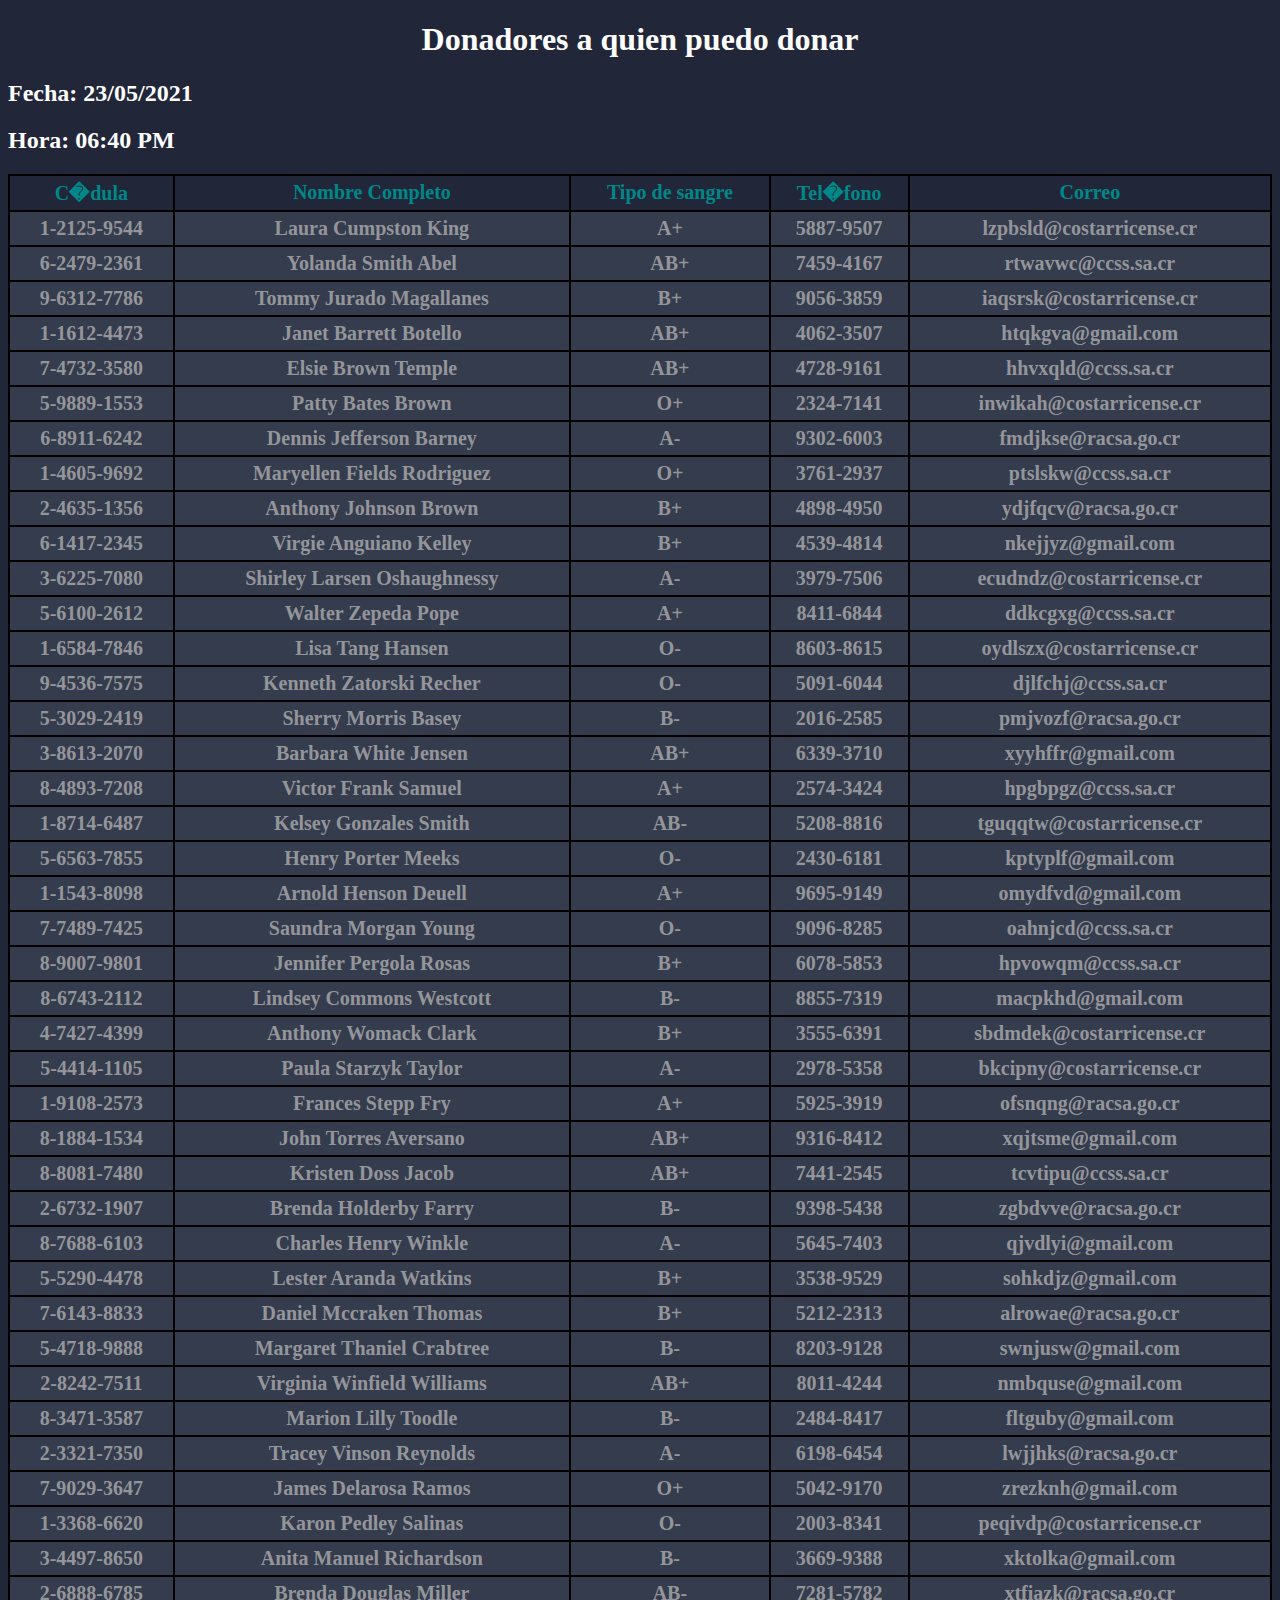
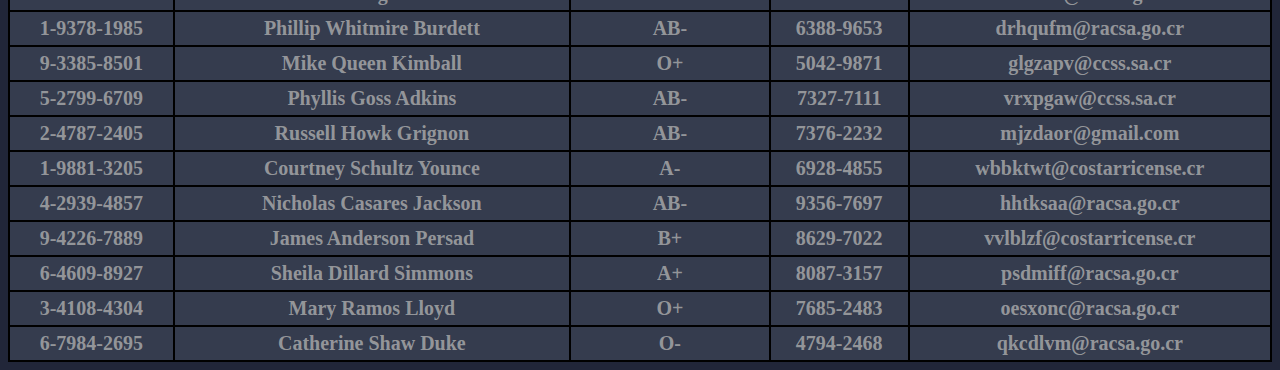
==== aquienDonar.html @ 27c59304 "Total de los reportes" ====
<!DOCTYPE html>
<html>
  <head>
    <title>Reporte a quien puedo donar</title>
    <link href="style.css" rel="stylesheet">
  </head>
  <body>
    <div id="header">
      <h1>Donadores a quien puedo donar</h1>
      <h2>Fecha: 23/05/2021</h2>
      <h2>Hora: 06:40 PM</h2>
    </div>
    <div class="body">
      <table class="tabla">
        <tr class="titulos">
          <th>C�dula</th>
          <th>Nombre Completo</th>
          <th>Tipo de sangre</th>
          <th>Tel�fono</th>
          <th>Correo</th>
        </tr>
        <tr>
          <th>1-2125-9544</th>
          <th>Laura Cumpston King</th>
          <th>A+</th>
          <th>5887-9507</th>
          <th>lzpbsld@costarricense.cr</th>
        </tr>
        <tr>
          <th>6-2479-2361</th>
          <th>Yolanda Smith Abel</th>
          <th>AB+</th>
          <th>7459-4167</th>
          <th>rtwavwc@ccss.sa.cr</th>
        </tr>
        <tr>
          <th>9-6312-7786</th>
          <th>Tommy Jurado Magallanes</th>
          <th>B+</th>
          <th>9056-3859</th>
          <th>iaqsrsk@costarricense.cr</th>
        </tr>
        <tr>
          <th>1-1612-4473</th>
          <th>Janet Barrett Botello</th>
          <th>AB+</th>
          <th>4062-3507</th>
          <th>htqkgva@gmail.com</th>
        </tr>
        <tr>
          <th>7-4732-3580</th>
          <th>Elsie Brown Temple</th>
          <th>AB+</th>
          <th>4728-9161</th>
          <th>hhvxqld@ccss.sa.cr</th>
        </tr>
        <tr>
          <th>5-9889-1553</th>
          <th>Patty Bates Brown</th>
          <th>O+</th>
          <th>2324-7141</th>
          <th>inwikah@costarricense.cr</th>
        </tr>
        <tr>
          <th>6-8911-6242</th>
          <th>Dennis Jefferson Barney</th>
          <th>A-</th>
          <th>9302-6003</th>
          <th>fmdjkse@racsa.go.cr</th>
        </tr>
        <tr>
          <th>1-4605-9692</th>
          <th>Maryellen Fields Rodriguez</th>
          <th>O+</th>
          <th>3761-2937</th>
          <th>ptslskw@ccss.sa.cr</th>
        </tr>
        <tr>
          <th>2-4635-1356</th>
          <th>Anthony Johnson Brown</th>
          <th>B+</th>
          <th>4898-4950</th>
          <th>ydjfqcv@racsa.go.cr</th>
        </tr>
        <tr>
          <th>6-1417-2345</th>
          <th>Virgie Anguiano Kelley</th>
          <th>B+</th>
          <th>4539-4814</th>
          <th>nkejjyz@gmail.com</th>
        </tr>
        <tr>
          <th>3-6225-7080</th>
          <th>Shirley Larsen Oshaughnessy</th>
          <th>A-</th>
          <th>3979-7506</th>
          <th>ecudndz@costarricense.cr</th>
        </tr>
        <tr>
          <th>5-6100-2612</th>
          <th>Walter Zepeda Pope</th>
          <th>A+</th>
          <th>8411-6844</th>
          <th>ddkcgxg@ccss.sa.cr</th>
        </tr>
        <tr>
          <th>1-6584-7846</th>
          <th>Lisa Tang Hansen</th>
          <th>O-</th>
          <th>8603-8615</th>
          <th>oydlszx@costarricense.cr</th>
        </tr>
        <tr>
          <th>9-4536-7575</th>
          <th>Kenneth Zatorski Recher</th>
          <th>O-</th>
          <th>5091-6044</th>
          <th>djlfchj@ccss.sa.cr</th>
        </tr>
        <tr>
          <th>5-3029-2419</th>
          <th>Sherry Morris Basey</th>
          <th>B-</th>
          <th>2016-2585</th>
          <th>pmjvozf@racsa.go.cr</th>
        </tr>
        <tr>
          <th>3-8613-2070</th>
          <th>Barbara White Jensen</th>
          <th>AB+</th>
          <th>6339-3710</th>
          <th>xyyhffr@gmail.com</th>
        </tr>
        <tr>
          <th>8-4893-7208</th>
          <th>Victor Frank Samuel</th>
          <th>A+</th>
          <th>2574-3424</th>
          <th>hpgbpgz@ccss.sa.cr</th>
        </tr>
        <tr>
          <th>1-8714-6487</th>
          <th>Kelsey Gonzales Smith</th>
          <th>AB-</th>
          <th>5208-8816</th>
          <th>tguqqtw@costarricense.cr</th>
        </tr>
        <tr>
          <th>5-6563-7855</th>
          <th>Henry Porter Meeks</th>
          <th>O-</th>
          <th>2430-6181</th>
          <th>kptyplf@gmail.com</th>
        </tr>
        <tr>
          <th>1-1543-8098</th>
          <th>Arnold Henson Deuell</th>
          <th>A+</th>
          <th>9695-9149</th>
          <th>omydfvd@gmail.com</th>
        </tr>
        <tr>
          <th>7-7489-7425</th>
          <th>Saundra Morgan Young</th>
          <th>O-</th>
          <th>9096-8285</th>
          <th>oahnjcd@ccss.sa.cr</th>
        </tr>
        <tr>
          <th>8-9007-9801</th>
          <th>Jennifer Pergola Rosas</th>
          <th>B+</th>
          <th>6078-5853</th>
          <th>hpvowqm@ccss.sa.cr</th>
        </tr>
        <tr>
          <th>8-6743-2112</th>
          <th>Lindsey Commons Westcott</th>
          <th>B-</th>
          <th>8855-7319</th>
          <th>macpkhd@gmail.com</th>
        </tr>
        <tr>
          <th>4-7427-4399</th>
          <th>Anthony Womack Clark</th>
          <th>B+</th>
          <th>3555-6391</th>
          <th>sbdmdek@costarricense.cr</th>
        </tr>
        <tr>
          <th>5-4414-1105</th>
          <th>Paula Starzyk Taylor</th>
          <th>A-</th>
          <th>2978-5358</th>
          <th>bkcipny@costarricense.cr</th>
        </tr>
        <tr>
          <th>1-9108-2573</th>
          <th>Frances Stepp Fry</th>
          <th>A+</th>
          <th>5925-3919</th>
          <th>ofsnqng@racsa.go.cr</th>
        </tr>
        <tr>
          <th>8-1884-1534</th>
          <th>John Torres Aversano</th>
          <th>AB+</th>
          <th>9316-8412</th>
          <th>xqjtsme@gmail.com</th>
        </tr>
        <tr>
          <th>8-8081-7480</th>
          <th>Kristen Doss Jacob</th>
          <th>AB+</th>
          <th>7441-2545</th>
          <th>tcvtipu@ccss.sa.cr</th>
        </tr>
        <tr>
          <th>2-6732-1907</th>
          <th>Brenda Holderby Farry</th>
          <th>B-</th>
          <th>9398-5438</th>
          <th>zgbdvve@racsa.go.cr</th>
        </tr>
        <tr>
          <th>8-7688-6103</th>
          <th>Charles Henry Winkle</th>
          <th>A-</th>
          <th>5645-7403</th>
          <th>qjvdlyi@gmail.com</th>
        </tr>
        <tr>
          <th>5-5290-4478</th>
          <th>Lester Aranda Watkins</th>
          <th>B+</th>
          <th>3538-9529</th>
          <th>sohkdjz@gmail.com</th>
        </tr>
        <tr>
          <th>7-6143-8833</th>
          <th>Daniel Mccraken Thomas</th>
          <th>B+</th>
          <th>5212-2313</th>
          <th>alrowae@racsa.go.cr</th>
        </tr>
        <tr>
          <th>5-4718-9888</th>
          <th>Margaret Thaniel Crabtree</th>
          <th>B-</th>
          <th>8203-9128</th>
          <th>swnjusw@gmail.com</th>
        </tr>
        <tr>
          <th>2-8242-7511</th>
          <th>Virginia Winfield Williams</th>
          <th>AB+</th>
          <th>8011-4244</th>
          <th>nmbquse@gmail.com</th>
        </tr>
        <tr>
          <th>8-3471-3587</th>
          <th>Marion Lilly Toodle</th>
          <th>B-</th>
          <th>2484-8417</th>
          <th>fltguby@gmail.com</th>
        </tr>
        <tr>
          <th>2-3321-7350</th>
          <th>Tracey Vinson Reynolds</th>
          <th>A-</th>
          <th>6198-6454</th>
          <th>lwjjhks@racsa.go.cr</th>
        </tr>
        <tr>
          <th>7-9029-3647</th>
          <th>James Delarosa Ramos</th>
          <th>O+</th>
          <th>5042-9170</th>
          <th>zrezknh@gmail.com</th>
        </tr>
        <tr>
          <th>1-3368-6620</th>
          <th>Karon Pedley Salinas</th>
          <th>O-</th>
          <th>2003-8341</th>
          <th>peqivdp@costarricense.cr</th>
        </tr>
        <tr>
          <th>3-4497-8650</th>
          <th>Anita Manuel Richardson</th>
          <th>B-</th>
          <th>3669-9388</th>
          <th>xktolka@gmail.com</th>
        </tr>
        <tr>
          <th>2-6888-6785</th>
          <th>Brenda Douglas Miller</th>
          <th>AB-</th>
          <th>7281-5782</th>
          <th>xtfiazk@racsa.go.cr</th>
        </tr>
        <tr>
          <th>1-9378-1985</th>
          <th>Phillip Whitmire Burdett</th>
          <th>AB-</th>
          <th>6388-9653</th>
          <th>drhqufm@racsa.go.cr</th>
        </tr>
        <tr>
          <th>9-3385-8501</th>
          <th>Mike Queen Kimball</th>
          <th>O+</th>
          <th>5042-9871</th>
          <th>glgzapv@ccss.sa.cr</th>
        </tr>
        <tr>
          <th>5-2799-6709</th>
          <th>Phyllis Goss Adkins</th>
          <th>AB-</th>
          <th>7327-7111</th>
          <th>vrxpgaw@ccss.sa.cr</th>
        </tr>
        <tr>
          <th>2-4787-2405</th>
          <th>Russell Howk Grignon</th>
          <th>AB-</th>
          <th>7376-2232</th>
          <th>mjzdaor@gmail.com</th>
        </tr>
        <tr>
          <th>1-9881-3205</th>
          <th>Courtney Schultz Younce</th>
          <th>A-</th>
          <th>6928-4855</th>
          <th>wbbktwt@costarricense.cr</th>
        </tr>
        <tr>
          <th>4-2939-4857</th>
          <th>Nicholas Casares Jackson</th>
          <th>AB-</th>
          <th>9356-7697</th>
          <th>hhtksaa@racsa.go.cr</th>
        </tr>
        <tr>
          <th>9-4226-7889</th>
          <th>James Anderson Persad</th>
          <th>B+</th>
          <th>8629-7022</th>
          <th>vvlblzf@costarricense.cr</th>
        </tr>
        <tr>
          <th>6-4609-8927</th>
          <th>Sheila Dillard Simmons</th>
          <th>A+</th>
          <th>8087-3157</th>
          <th>psdmiff@racsa.go.cr</th>
        </tr>
        <tr>
          <th>3-4108-4304</th>
          <th>Mary Ramos Lloyd</th>
          <th>O+</th>
          <th>7685-2483</th>
          <th>oesxonc@racsa.go.cr</th>
        </tr>
        <tr>
          <th>6-7984-2695</th>
          <th>Catherine Shaw Duke</th>
          <th>O-</th>
          <th>4794-2468</th>
          <th>qkcdlvm@racsa.go.cr</th>
        </tr>
      </table>
    </div>
  </body>
</html>
---- style.css ----
.tabla{
    width: 100%;
    background-color: #000000;
}
h1{
    text-align: center;
}
tr{
    background-color: rgba(53,60,78,255);
    font-size: 20px;
    color: rgba(179, 179, 179, 0.767);
}

.titulos{
    background-color: rgba(33,38,57,255);
    color: rgb(0, 136, 136);
}

body{
    background-color: rgba(33,38,57,255);
}

#header{
    color: white;
}
th{
    padding-top: 5px;
    padding-bottom: 5px;
}
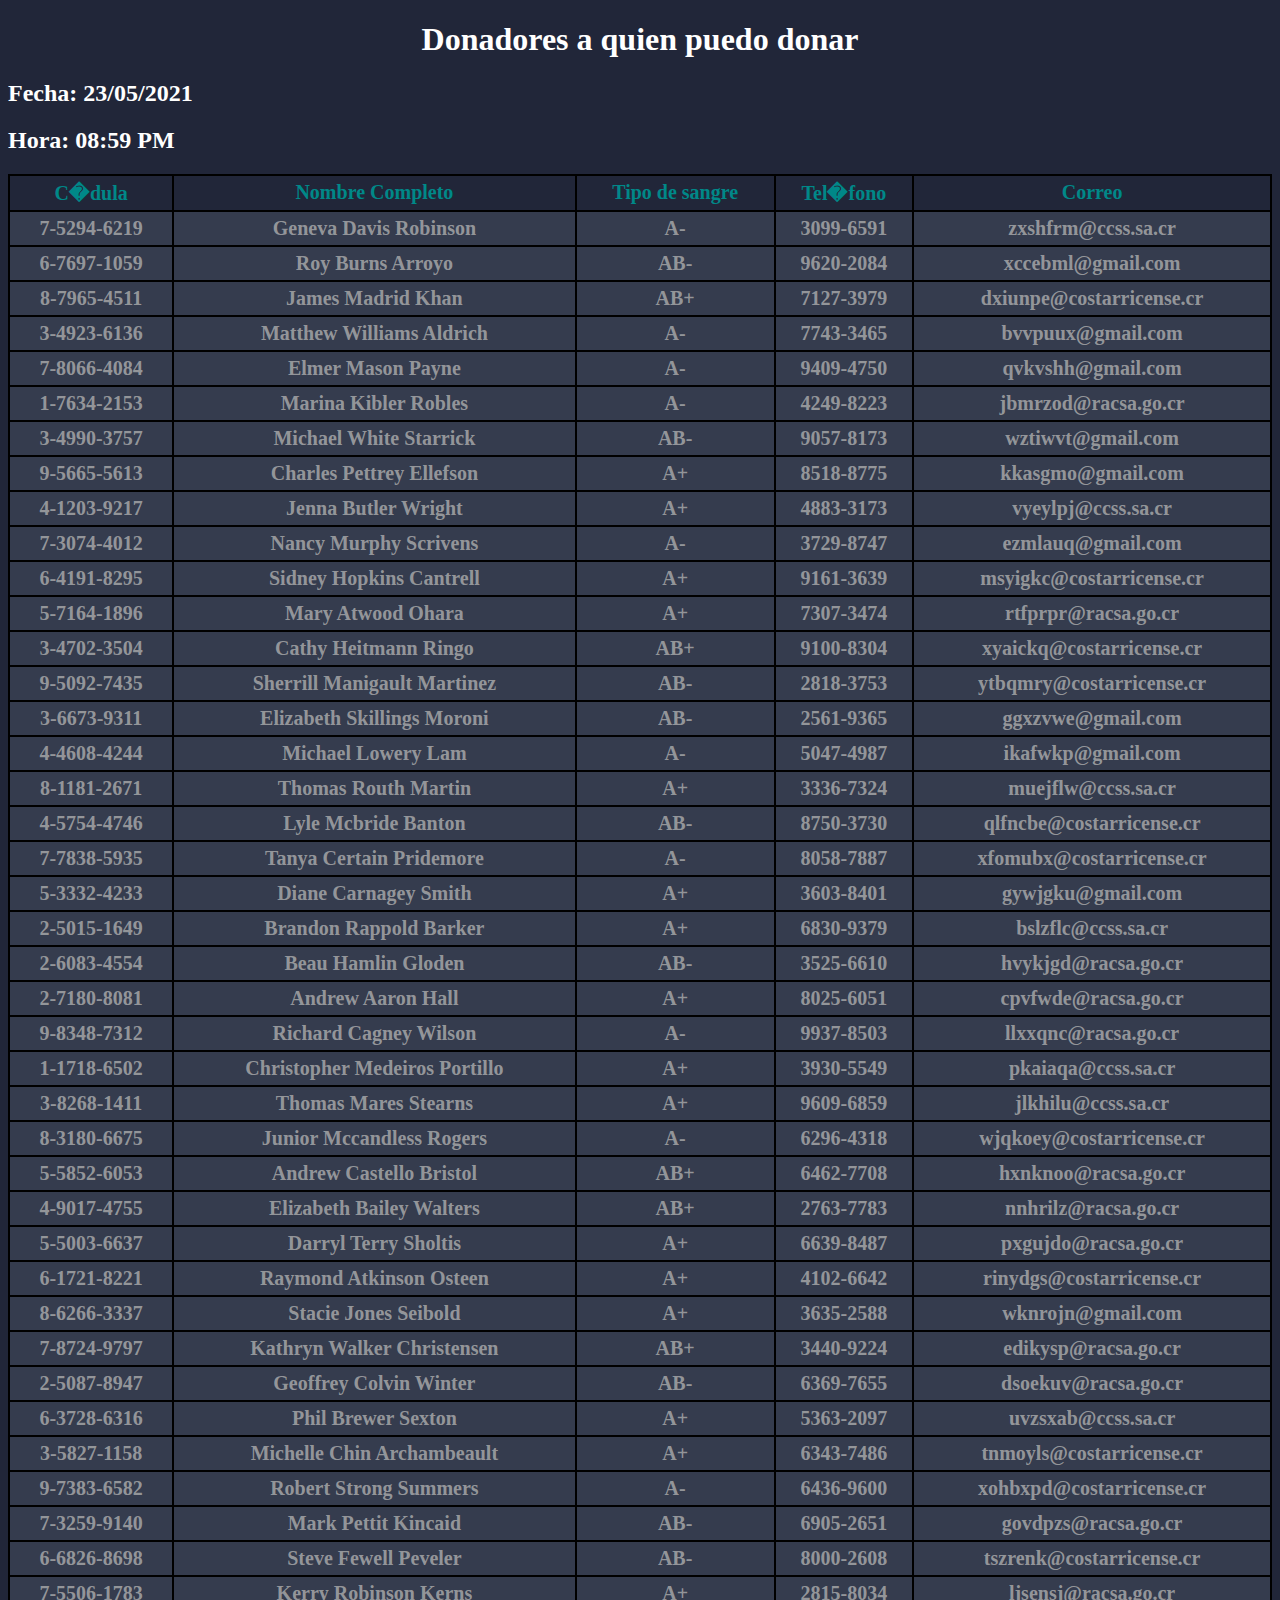
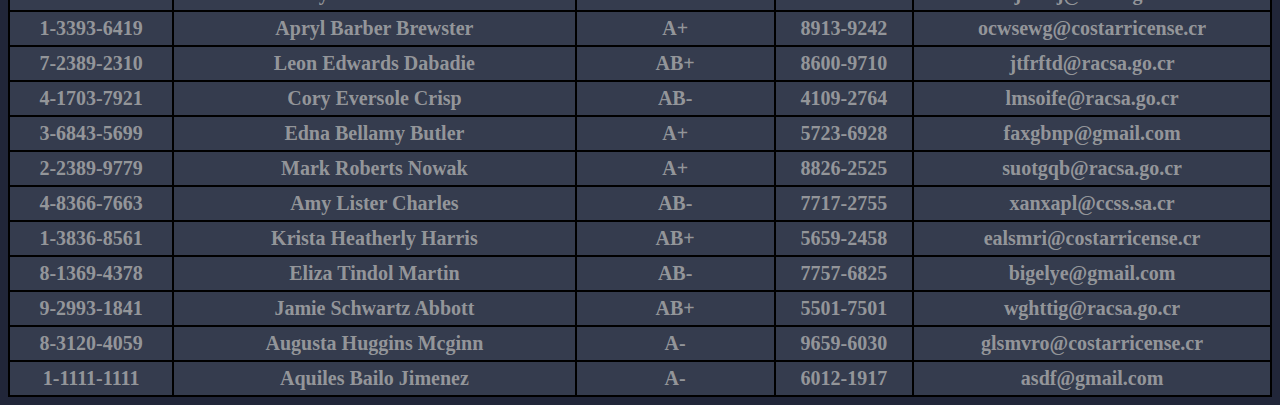
==== commit 99643c53: "Versión 1.5" ====
--- a/aquienDonar.html
+++ b/aquienDonar.html
@@ -8,7 +8,7 @@
     <div id="header">
       <h1>Donadores a quien puedo donar</h1>
       <h2>Fecha: 23/05/2021</h2>
-      <h2>Hora: 06:40 PM</h2>
+      <h2>Hora: 08:59 PM</h2>
     </div>
     <div class="body">
       <table class="tabla">
@@ -20,354 +20,361 @@
           <th>Correo</th>
         </tr>
         <tr>
-          <th>1-2125-9544</th>
-          <th>Laura Cumpston King</th>
-          <th>A+</th>
-          <th>5887-9507</th>
-          <th>lzpbsld@costarricense.cr</th>
-        </tr>
-        <tr>
-          <th>6-2479-2361</th>
-          <th>Yolanda Smith Abel</th>
-          <th>AB+</th>
-          <th>7459-4167</th>
-          <th>rtwavwc@ccss.sa.cr</th>
-        </tr>
-        <tr>
-          <th>9-6312-7786</th>
-          <th>Tommy Jurado Magallanes</th>
-          <th>B+</th>
-          <th>9056-3859</th>
-          <th>iaqsrsk@costarricense.cr</th>
-        </tr>
-        <tr>
-          <th>1-1612-4473</th>
-          <th>Janet Barrett Botello</th>
-          <th>AB+</th>
-          <th>4062-3507</th>
-          <th>htqkgva@gmail.com</th>
-        </tr>
-        <tr>
-          <th>7-4732-3580</th>
-          <th>Elsie Brown Temple</th>
-          <th>AB+</th>
-          <th>4728-9161</th>
-          <th>hhvxqld@ccss.sa.cr</th>
-        </tr>
-        <tr>
-          <th>5-9889-1553</th>
-          <th>Patty Bates Brown</th>
-          <th>O+</th>
-          <th>2324-7141</th>
-          <th>inwikah@costarricense.cr</th>
-        </tr>
-        <tr>
-          <th>6-8911-6242</th>
-          <th>Dennis Jefferson Barney</th>
-          <th>A-</th>
-          <th>9302-6003</th>
-          <th>fmdjkse@racsa.go.cr</th>
-        </tr>
-        <tr>
-          <th>1-4605-9692</th>
-          <th>Maryellen Fields Rodriguez</th>
-          <th>O+</th>
-          <th>3761-2937</th>
-          <th>ptslskw@ccss.sa.cr</th>
-        </tr>
-        <tr>
-          <th>2-4635-1356</th>
-          <th>Anthony Johnson Brown</th>
-          <th>B+</th>
-          <th>4898-4950</th>
-          <th>ydjfqcv@racsa.go.cr</th>
-        </tr>
-        <tr>
-          <th>6-1417-2345</th>
-          <th>Virgie Anguiano Kelley</th>
-          <th>B+</th>
-          <th>4539-4814</th>
-          <th>nkejjyz@gmail.com</th>
-        </tr>
-        <tr>
-          <th>3-6225-7080</th>
-          <th>Shirley Larsen Oshaughnessy</th>
-          <th>A-</th>
-          <th>3979-7506</th>
-          <th>ecudndz@costarricense.cr</th>
-        </tr>
-        <tr>
-          <th>5-6100-2612</th>
-          <th>Walter Zepeda Pope</th>
-          <th>A+</th>
-          <th>8411-6844</th>
-          <th>ddkcgxg@ccss.sa.cr</th>
-        </tr>
-        <tr>
-          <th>1-6584-7846</th>
-          <th>Lisa Tang Hansen</th>
-          <th>O-</th>
-          <th>8603-8615</th>
-          <th>oydlszx@costarricense.cr</th>
-        </tr>
-        <tr>
-          <th>9-4536-7575</th>
-          <th>Kenneth Zatorski Recher</th>
-          <th>O-</th>
-          <th>5091-6044</th>
-          <th>djlfchj@ccss.sa.cr</th>
-        </tr>
-        <tr>
-          <th>5-3029-2419</th>
-          <th>Sherry Morris Basey</th>
-          <th>B-</th>
-          <th>2016-2585</th>
-          <th>pmjvozf@racsa.go.cr</th>
-        </tr>
-        <tr>
-          <th>3-8613-2070</th>
-          <th>Barbara White Jensen</th>
-          <th>AB+</th>
-          <th>6339-3710</th>
-          <th>xyyhffr@gmail.com</th>
-        </tr>
-        <tr>
-          <th>8-4893-7208</th>
-          <th>Victor Frank Samuel</th>
-          <th>A+</th>
-          <th>2574-3424</th>
-          <th>hpgbpgz@ccss.sa.cr</th>
-        </tr>
-        <tr>
-          <th>1-8714-6487</th>
-          <th>Kelsey Gonzales Smith</th>
-          <th>AB-</th>
-          <th>5208-8816</th>
-          <th>tguqqtw@costarricense.cr</th>
-        </tr>
-        <tr>
-          <th>5-6563-7855</th>
-          <th>Henry Porter Meeks</th>
-          <th>O-</th>
-          <th>2430-6181</th>
-          <th>kptyplf@gmail.com</th>
-        </tr>
-        <tr>
-          <th>1-1543-8098</th>
-          <th>Arnold Henson Deuell</th>
-          <th>A+</th>
-          <th>9695-9149</th>
-          <th>omydfvd@gmail.com</th>
-        </tr>
-        <tr>
-          <th>7-7489-7425</th>
-          <th>Saundra Morgan Young</th>
-          <th>O-</th>
-          <th>9096-8285</th>
-          <th>oahnjcd@ccss.sa.cr</th>
-        </tr>
-        <tr>
-          <th>8-9007-9801</th>
-          <th>Jennifer Pergola Rosas</th>
-          <th>B+</th>
-          <th>6078-5853</th>
-          <th>hpvowqm@ccss.sa.cr</th>
-        </tr>
-        <tr>
-          <th>8-6743-2112</th>
-          <th>Lindsey Commons Westcott</th>
-          <th>B-</th>
-          <th>8855-7319</th>
-          <th>macpkhd@gmail.com</th>
-        </tr>
-        <tr>
-          <th>4-7427-4399</th>
-          <th>Anthony Womack Clark</th>
-          <th>B+</th>
-          <th>3555-6391</th>
-          <th>sbdmdek@costarricense.cr</th>
-        </tr>
-        <tr>
-          <th>5-4414-1105</th>
-          <th>Paula Starzyk Taylor</th>
-          <th>A-</th>
-          <th>2978-5358</th>
-          <th>bkcipny@costarricense.cr</th>
-        </tr>
-        <tr>
-          <th>1-9108-2573</th>
-          <th>Frances Stepp Fry</th>
-          <th>A+</th>
-          <th>5925-3919</th>
-          <th>ofsnqng@racsa.go.cr</th>
-        </tr>
-        <tr>
-          <th>8-1884-1534</th>
-          <th>John Torres Aversano</th>
-          <th>AB+</th>
-          <th>9316-8412</th>
-          <th>xqjtsme@gmail.com</th>
-        </tr>
-        <tr>
-          <th>8-8081-7480</th>
-          <th>Kristen Doss Jacob</th>
-          <th>AB+</th>
-          <th>7441-2545</th>
-          <th>tcvtipu@ccss.sa.cr</th>
-        </tr>
-        <tr>
-          <th>2-6732-1907</th>
-          <th>Brenda Holderby Farry</th>
-          <th>B-</th>
-          <th>9398-5438</th>
-          <th>zgbdvve@racsa.go.cr</th>
-        </tr>
-        <tr>
-          <th>8-7688-6103</th>
-          <th>Charles Henry Winkle</th>
-          <th>A-</th>
-          <th>5645-7403</th>
-          <th>qjvdlyi@gmail.com</th>
-        </tr>
-        <tr>
-          <th>5-5290-4478</th>
-          <th>Lester Aranda Watkins</th>
-          <th>B+</th>
-          <th>3538-9529</th>
-          <th>sohkdjz@gmail.com</th>
-        </tr>
-        <tr>
-          <th>7-6143-8833</th>
-          <th>Daniel Mccraken Thomas</th>
-          <th>B+</th>
-          <th>5212-2313</th>
-          <th>alrowae@racsa.go.cr</th>
-        </tr>
-        <tr>
-          <th>5-4718-9888</th>
-          <th>Margaret Thaniel Crabtree</th>
-          <th>B-</th>
-          <th>8203-9128</th>
-          <th>swnjusw@gmail.com</th>
-        </tr>
-        <tr>
-          <th>2-8242-7511</th>
-          <th>Virginia Winfield Williams</th>
-          <th>AB+</th>
-          <th>8011-4244</th>
-          <th>nmbquse@gmail.com</th>
-        </tr>
-        <tr>
-          <th>8-3471-3587</th>
-          <th>Marion Lilly Toodle</th>
-          <th>B-</th>
-          <th>2484-8417</th>
-          <th>fltguby@gmail.com</th>
-        </tr>
-        <tr>
-          <th>2-3321-7350</th>
-          <th>Tracey Vinson Reynolds</th>
-          <th>A-</th>
-          <th>6198-6454</th>
-          <th>lwjjhks@racsa.go.cr</th>
-        </tr>
-        <tr>
-          <th>7-9029-3647</th>
-          <th>James Delarosa Ramos</th>
-          <th>O+</th>
-          <th>5042-9170</th>
-          <th>zrezknh@gmail.com</th>
-        </tr>
-        <tr>
-          <th>1-3368-6620</th>
-          <th>Karon Pedley Salinas</th>
-          <th>O-</th>
-          <th>2003-8341</th>
-          <th>peqivdp@costarricense.cr</th>
-        </tr>
-        <tr>
-          <th>3-4497-8650</th>
-          <th>Anita Manuel Richardson</th>
-          <th>B-</th>
-          <th>3669-9388</th>
-          <th>xktolka@gmail.com</th>
-        </tr>
-        <tr>
-          <th>2-6888-6785</th>
-          <th>Brenda Douglas Miller</th>
-          <th>AB-</th>
-          <th>7281-5782</th>
-          <th>xtfiazk@racsa.go.cr</th>
-        </tr>
-        <tr>
-          <th>1-9378-1985</th>
-          <th>Phillip Whitmire Burdett</th>
-          <th>AB-</th>
-          <th>6388-9653</th>
-          <th>drhqufm@racsa.go.cr</th>
-        </tr>
-        <tr>
-          <th>9-3385-8501</th>
-          <th>Mike Queen Kimball</th>
-          <th>O+</th>
-          <th>5042-9871</th>
-          <th>glgzapv@ccss.sa.cr</th>
-        </tr>
-        <tr>
-          <th>5-2799-6709</th>
-          <th>Phyllis Goss Adkins</th>
-          <th>AB-</th>
-          <th>7327-7111</th>
-          <th>vrxpgaw@ccss.sa.cr</th>
-        </tr>
-        <tr>
-          <th>2-4787-2405</th>
-          <th>Russell Howk Grignon</th>
-          <th>AB-</th>
-          <th>7376-2232</th>
-          <th>mjzdaor@gmail.com</th>
-        </tr>
-        <tr>
-          <th>1-9881-3205</th>
-          <th>Courtney Schultz Younce</th>
-          <th>A-</th>
-          <th>6928-4855</th>
-          <th>wbbktwt@costarricense.cr</th>
-        </tr>
-        <tr>
-          <th>4-2939-4857</th>
-          <th>Nicholas Casares Jackson</th>
-          <th>AB-</th>
-          <th>9356-7697</th>
-          <th>hhtksaa@racsa.go.cr</th>
-        </tr>
-        <tr>
-          <th>9-4226-7889</th>
-          <th>James Anderson Persad</th>
-          <th>B+</th>
-          <th>8629-7022</th>
-          <th>vvlblzf@costarricense.cr</th>
-        </tr>
-        <tr>
-          <th>6-4609-8927</th>
-          <th>Sheila Dillard Simmons</th>
-          <th>A+</th>
-          <th>8087-3157</th>
-          <th>psdmiff@racsa.go.cr</th>
-        </tr>
-        <tr>
-          <th>3-4108-4304</th>
-          <th>Mary Ramos Lloyd</th>
-          <th>O+</th>
-          <th>7685-2483</th>
-          <th>oesxonc@racsa.go.cr</th>
-        </tr>
-        <tr>
-          <th>6-7984-2695</th>
-          <th>Catherine Shaw Duke</th>
-          <th>O-</th>
-          <th>4794-2468</th>
-          <th>qkcdlvm@racsa.go.cr</th>
+          <th>7-5294-6219</th>
+          <th>Geneva Davis Robinson</th>
+          <th>A-</th>
+          <th>3099-6591</th>
+          <th>zxshfrm@ccss.sa.cr</th>
+        </tr>
+        <tr>
+          <th>6-7697-1059</th>
+          <th>Roy Burns Arroyo</th>
+          <th>AB-</th>
+          <th>9620-2084</th>
+          <th>xccebml@gmail.com</th>
+        </tr>
+        <tr>
+          <th>8-7965-4511</th>
+          <th>James Madrid Khan</th>
+          <th>AB+</th>
+          <th>7127-3979</th>
+          <th>dxiunpe@costarricense.cr</th>
+        </tr>
+        <tr>
+          <th>3-4923-6136</th>
+          <th>Matthew Williams Aldrich</th>
+          <th>A-</th>
+          <th>7743-3465</th>
+          <th>bvvpuux@gmail.com</th>
+        </tr>
+        <tr>
+          <th>7-8066-4084</th>
+          <th>Elmer Mason Payne</th>
+          <th>A-</th>
+          <th>9409-4750</th>
+          <th>qvkvshh@gmail.com</th>
+        </tr>
+        <tr>
+          <th>1-7634-2153</th>
+          <th>Marina Kibler Robles</th>
+          <th>A-</th>
+          <th>4249-8223</th>
+          <th>jbmrzod@racsa.go.cr</th>
+        </tr>
+        <tr>
+          <th>3-4990-3757</th>
+          <th>Michael White Starrick</th>
+          <th>AB-</th>
+          <th>9057-8173</th>
+          <th>wztiwvt@gmail.com</th>
+        </tr>
+        <tr>
+          <th>9-5665-5613</th>
+          <th>Charles Pettrey Ellefson</th>
+          <th>A+</th>
+          <th>8518-8775</th>
+          <th>kkasgmo@gmail.com</th>
+        </tr>
+        <tr>
+          <th>4-1203-9217</th>
+          <th>Jenna Butler Wright</th>
+          <th>A+</th>
+          <th>4883-3173</th>
+          <th>vyeylpj@ccss.sa.cr</th>
+        </tr>
+        <tr>
+          <th>7-3074-4012</th>
+          <th>Nancy Murphy Scrivens</th>
+          <th>A-</th>
+          <th>3729-8747</th>
+          <th>ezmlauq@gmail.com</th>
+        </tr>
+        <tr>
+          <th>6-4191-8295</th>
+          <th>Sidney Hopkins Cantrell</th>
+          <th>A+</th>
+          <th>9161-3639</th>
+          <th>msyigkc@costarricense.cr</th>
+        </tr>
+        <tr>
+          <th>5-7164-1896</th>
+          <th>Mary Atwood Ohara</th>
+          <th>A+</th>
+          <th>7307-3474</th>
+          <th>rtfprpr@racsa.go.cr</th>
+        </tr>
+        <tr>
+          <th>3-4702-3504</th>
+          <th>Cathy Heitmann Ringo</th>
+          <th>AB+</th>
+          <th>9100-8304</th>
+          <th>xyaickq@costarricense.cr</th>
+        </tr>
+        <tr>
+          <th>9-5092-7435</th>
+          <th>Sherrill Manigault Martinez</th>
+          <th>AB-</th>
+          <th>2818-3753</th>
+          <th>ytbqmry@costarricense.cr</th>
+        </tr>
+        <tr>
+          <th>3-6673-9311</th>
+          <th>Elizabeth Skillings Moroni</th>
+          <th>AB-</th>
+          <th>2561-9365</th>
+          <th>ggxzvwe@gmail.com</th>
+        </tr>
+        <tr>
+          <th>4-4608-4244</th>
+          <th>Michael Lowery Lam</th>
+          <th>A-</th>
+          <th>5047-4987</th>
+          <th>ikafwkp@gmail.com</th>
+        </tr>
+        <tr>
+          <th>8-1181-2671</th>
+          <th>Thomas Routh Martin</th>
+          <th>A+</th>
+          <th>3336-7324</th>
+          <th>muejflw@ccss.sa.cr</th>
+        </tr>
+        <tr>
+          <th>4-5754-4746</th>
+          <th>Lyle Mcbride Banton</th>
+          <th>AB-</th>
+          <th>8750-3730</th>
+          <th>qlfncbe@costarricense.cr</th>
+        </tr>
+        <tr>
+          <th>7-7838-5935</th>
+          <th>Tanya Certain Pridemore</th>
+          <th>A-</th>
+          <th>8058-7887</th>
+          <th>xfomubx@costarricense.cr</th>
+        </tr>
+        <tr>
+          <th>5-3332-4233</th>
+          <th>Diane Carnagey Smith</th>
+          <th>A+</th>
+          <th>3603-8401</th>
+          <th>gywjgku@gmail.com</th>
+        </tr>
+        <tr>
+          <th>2-5015-1649</th>
+          <th>Brandon Rappold Barker</th>
+          <th>A+</th>
+          <th>6830-9379</th>
+          <th>bslzflc@ccss.sa.cr</th>
+        </tr>
+        <tr>
+          <th>2-6083-4554</th>
+          <th>Beau Hamlin Gloden</th>
+          <th>AB-</th>
+          <th>3525-6610</th>
+          <th>hvykjgd@racsa.go.cr</th>
+        </tr>
+        <tr>
+          <th>2-7180-8081</th>
+          <th>Andrew Aaron Hall</th>
+          <th>A+</th>
+          <th>8025-6051</th>
+          <th>cpvfwde@racsa.go.cr</th>
+        </tr>
+        <tr>
+          <th>9-8348-7312</th>
+          <th>Richard Cagney Wilson</th>
+          <th>A-</th>
+          <th>9937-8503</th>
+          <th>llxxqnc@racsa.go.cr</th>
+        </tr>
+        <tr>
+          <th>1-1718-6502</th>
+          <th>Christopher Medeiros Portillo</th>
+          <th>A+</th>
+          <th>3930-5549</th>
+          <th>pkaiaqa@ccss.sa.cr</th>
+        </tr>
+        <tr>
+          <th>3-8268-1411</th>
+          <th>Thomas Mares Stearns</th>
+          <th>A+</th>
+          <th>9609-6859</th>
+          <th>jlkhilu@ccss.sa.cr</th>
+        </tr>
+        <tr>
+          <th>8-3180-6675</th>
+          <th>Junior Mccandless Rogers</th>
+          <th>A-</th>
+          <th>6296-4318</th>
+          <th>wjqkoey@costarricense.cr</th>
+        </tr>
+        <tr>
+          <th>5-5852-6053</th>
+          <th>Andrew Castello Bristol</th>
+          <th>AB+</th>
+          <th>6462-7708</th>
+          <th>hxnknoo@racsa.go.cr</th>
+        </tr>
+        <tr>
+          <th>4-9017-4755</th>
+          <th>Elizabeth Bailey Walters</th>
+          <th>AB+</th>
+          <th>2763-7783</th>
+          <th>nnhrilz@racsa.go.cr</th>
+        </tr>
+        <tr>
+          <th>5-5003-6637</th>
+          <th>Darryl Terry Sholtis</th>
+          <th>A+</th>
+          <th>6639-8487</th>
+          <th>pxgujdo@racsa.go.cr</th>
+        </tr>
+        <tr>
+          <th>6-1721-8221</th>
+          <th>Raymond Atkinson Osteen</th>
+          <th>A+</th>
+          <th>4102-6642</th>
+          <th>rinydgs@costarricense.cr</th>
+        </tr>
+        <tr>
+          <th>8-6266-3337</th>
+          <th>Stacie Jones Seibold</th>
+          <th>A+</th>
+          <th>3635-2588</th>
+          <th>wknrojn@gmail.com</th>
+        </tr>
+        <tr>
+          <th>7-8724-9797</th>
+          <th>Kathryn Walker Christensen</th>
+          <th>AB+</th>
+          <th>3440-9224</th>
+          <th>edikysp@racsa.go.cr</th>
+        </tr>
+        <tr>
+          <th>2-5087-8947</th>
+          <th>Geoffrey Colvin Winter</th>
+          <th>AB-</th>
+          <th>6369-7655</th>
+          <th>dsoekuv@racsa.go.cr</th>
+        </tr>
+        <tr>
+          <th>6-3728-6316</th>
+          <th>Phil Brewer Sexton</th>
+          <th>A+</th>
+          <th>5363-2097</th>
+          <th>uvzsxab@ccss.sa.cr</th>
+        </tr>
+        <tr>
+          <th>3-5827-1158</th>
+          <th>Michelle Chin Archambeault</th>
+          <th>A+</th>
+          <th>6343-7486</th>
+          <th>tnmoyls@costarricense.cr</th>
+        </tr>
+        <tr>
+          <th>9-7383-6582</th>
+          <th>Robert Strong Summers</th>
+          <th>A-</th>
+          <th>6436-9600</th>
+          <th>xohbxpd@costarricense.cr</th>
+        </tr>
+        <tr>
+          <th>7-3259-9140</th>
+          <th>Mark Pettit Kincaid</th>
+          <th>AB-</th>
+          <th>6905-2651</th>
+          <th>govdpzs@racsa.go.cr</th>
+        </tr>
+        <tr>
+          <th>6-6826-8698</th>
+          <th>Steve Fewell Peveler</th>
+          <th>AB-</th>
+          <th>8000-2608</th>
+          <th>tszrenk@costarricense.cr</th>
+        </tr>
+        <tr>
+          <th>7-5506-1783</th>
+          <th>Kerry Robinson Kerns</th>
+          <th>A+</th>
+          <th>2815-8034</th>
+          <th>ljsensj@racsa.go.cr</th>
+        </tr>
+        <tr>
+          <th>1-3393-6419</th>
+          <th>Apryl Barber Brewster</th>
+          <th>A+</th>
+          <th>8913-9242</th>
+          <th>ocwsewg@costarricense.cr</th>
+        </tr>
+        <tr>
+          <th>7-2389-2310</th>
+          <th>Leon Edwards Dabadie</th>
+          <th>AB+</th>
+          <th>8600-9710</th>
+          <th>jtfrftd@racsa.go.cr</th>
+        </tr>
+        <tr>
+          <th>4-1703-7921</th>
+          <th>Cory Eversole Crisp</th>
+          <th>AB-</th>
+          <th>4109-2764</th>
+          <th>lmsoife@racsa.go.cr</th>
+        </tr>
+        <tr>
+          <th>3-6843-5699</th>
+          <th>Edna Bellamy Butler</th>
+          <th>A+</th>
+          <th>5723-6928</th>
+          <th>faxgbnp@gmail.com</th>
+        </tr>
+        <tr>
+          <th>2-2389-9779</th>
+          <th>Mark Roberts Nowak</th>
+          <th>A+</th>
+          <th>8826-2525</th>
+          <th>suotgqb@racsa.go.cr</th>
+        </tr>
+        <tr>
+          <th>4-8366-7663</th>
+          <th>Amy Lister Charles</th>
+          <th>AB-</th>
+          <th>7717-2755</th>
+          <th>xanxapl@ccss.sa.cr</th>
+        </tr>
+        <tr>
+          <th>1-3836-8561</th>
+          <th>Krista Heatherly Harris</th>
+          <th>AB+</th>
+          <th>5659-2458</th>
+          <th>ealsmri@costarricense.cr</th>
+        </tr>
+        <tr>
+          <th>8-1369-4378</th>
+          <th>Eliza Tindol Martin</th>
+          <th>AB-</th>
+          <th>7757-6825</th>
+          <th>bigelye@gmail.com</th>
+        </tr>
+        <tr>
+          <th>9-2993-1841</th>
+          <th>Jamie Schwartz Abbott</th>
+          <th>AB+</th>
+          <th>5501-7501</th>
+          <th>wghttig@racsa.go.cr</th>
+        </tr>
+        <tr>
+          <th>8-3120-4059</th>
+          <th>Augusta Huggins Mcginn</th>
+          <th>A-</th>
+          <th>9659-6030</th>
+          <th>glsmvro@costarricense.cr</th>
+        </tr>
+        <tr>
+          <th>1-1111-1111</th>
+          <th>Aquiles Bailo Jimenez</th>
+          <th>A-</th>
+          <th>6012-1917</th>
+          <th>asdf@gmail.com</th>
         </tr>
       </table>
     </div>
